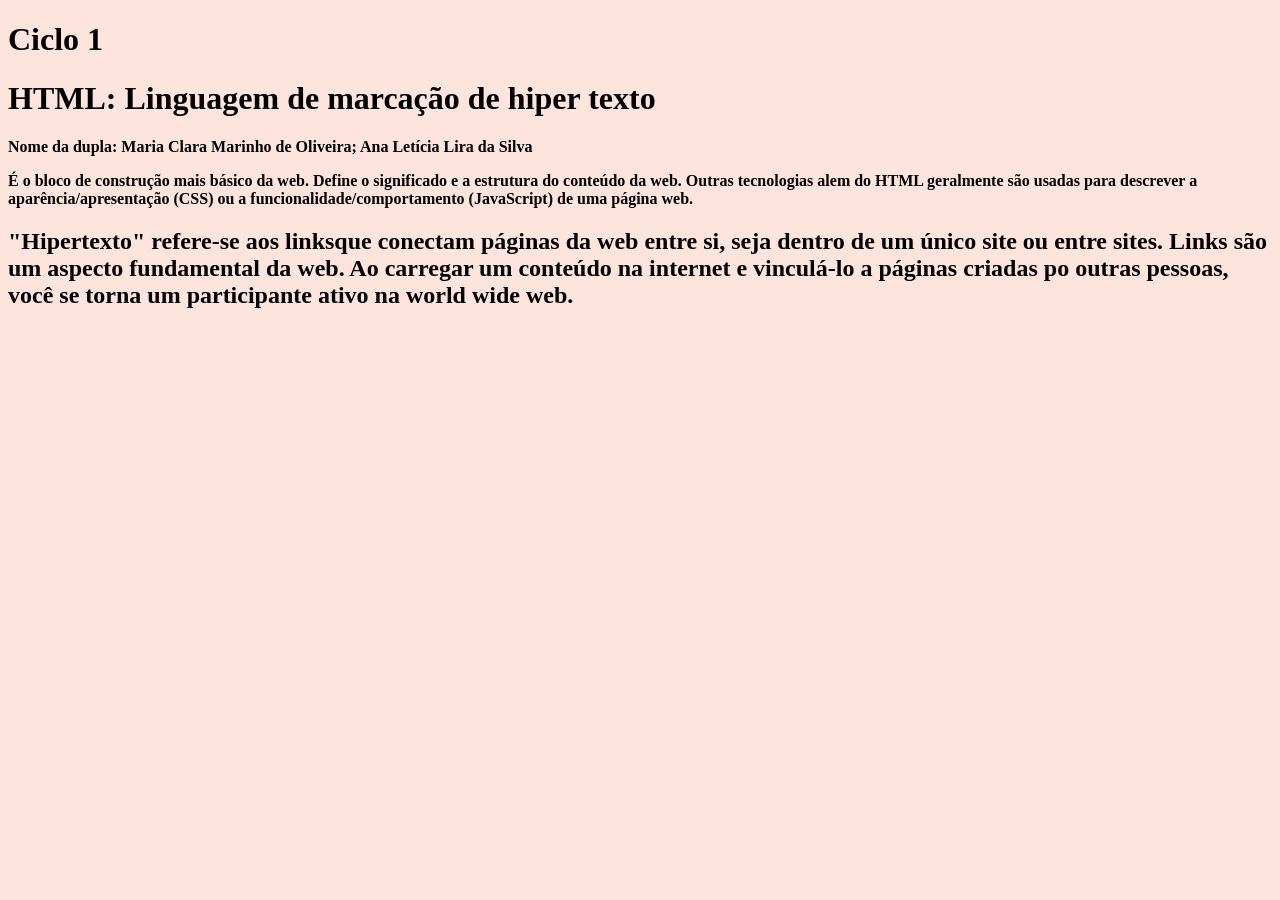
==== atividade1.html @ 1186f9fe "nome de entidade e número da entidade, tag a" ====
<!DOCTYPE html>
<html lang="en">
<head>
    <meta charset="UTF-8">
    <meta name="viewport" content="width=device-width, initial-scale=1.0">
    <title>Document</title>
    <style>
        body{
            background-color: rgb(253, 229, 222);
        }
    </style>
</head>
<body>
    <h1>Ciclo 1</h1>
    <p>
    <h1><b>HTML: Linguagem de marcação de hiper texto  </h1> <p> Nome da dupla: Maria Clara Marinho de Oliveira; Ana Letícia Lira da Silva</p>É o bloco de construção mais básico da web. Define o significado e a estrutura do conteúdo da web. Outras tecnologias alem do HTML geralmente são usadas para descrever a aparência/apresentação (CSS) ou a funcionalidade/comportamento (JavaScript) de uma página web.</b></p>
    <h2>"Hipertexto" refere-se aos linksque conectam páginas da web entre si, seja dentro de um único site ou entre sites. Links são um aspecto fundamental da web. Ao carregar um conteúdo na internet e vinculá-lo a páginas criadas po outras pessoas, você se torna um participante ativo na world wide web.</h2>
</body>
</html>
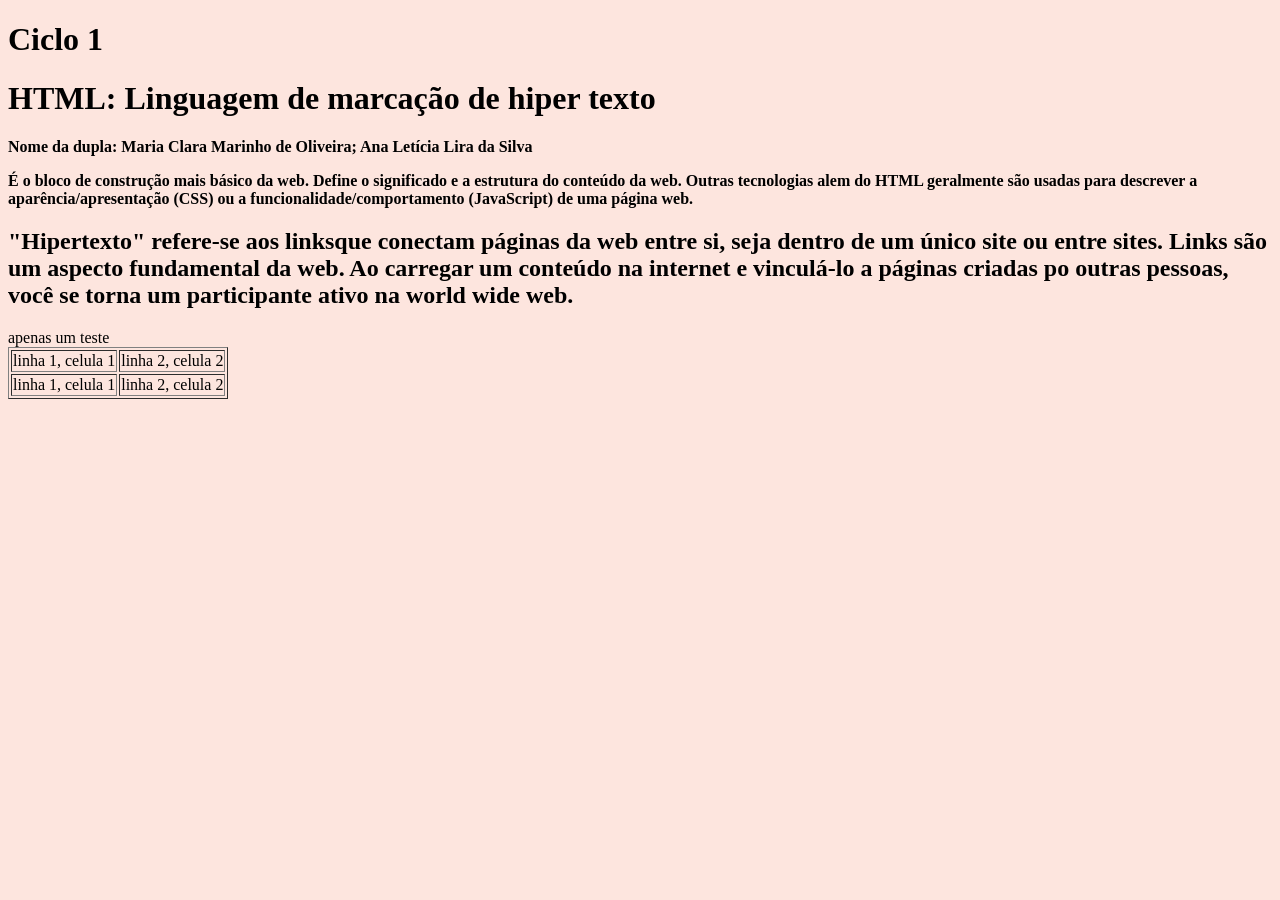
==== commit f5ef8327: "nome de entidade e número da entidade, tag a" ====
--- a/atividade1.html
+++ b/atividade1.html
@@ -15,5 +15,16 @@
     <p>
     <h1><b>HTML: Linguagem de marcação de hiper texto  </h1> <p> Nome da dupla: Maria Clara Marinho de Oliveira; Ana Letícia Lira da Silva</p>É o bloco de construção mais básico da web. Define o significado e a estrutura do conteúdo da web. Outras tecnologias alem do HTML geralmente são usadas para descrever a aparência/apresentação (CSS) ou a funcionalidade/comportamento (JavaScript) de uma página web.</b></p>
     <h2>"Hipertexto" refere-se aos linksque conectam páginas da web entre si, seja dentro de um único site ou entre sites. Links são um aspecto fundamental da web. Ao carregar um conteúdo na internet e vinculá-lo a páginas criadas po outras pessoas, você se torna um participante ativo na world wide web.</h2>
+    <th> apenas um teste</th>
+    <table border= "1">
+        <tr>
+            <td>linha 1, celula 1</td>
+            <td>linha 2, celula 2</td>
+        </tr>
+        <tr>
+            <td>linha 1, celula 1</td>
+            <td>linha 2, celula 2</td>
+        </tr>
+    </table>
 </body>
 </html>
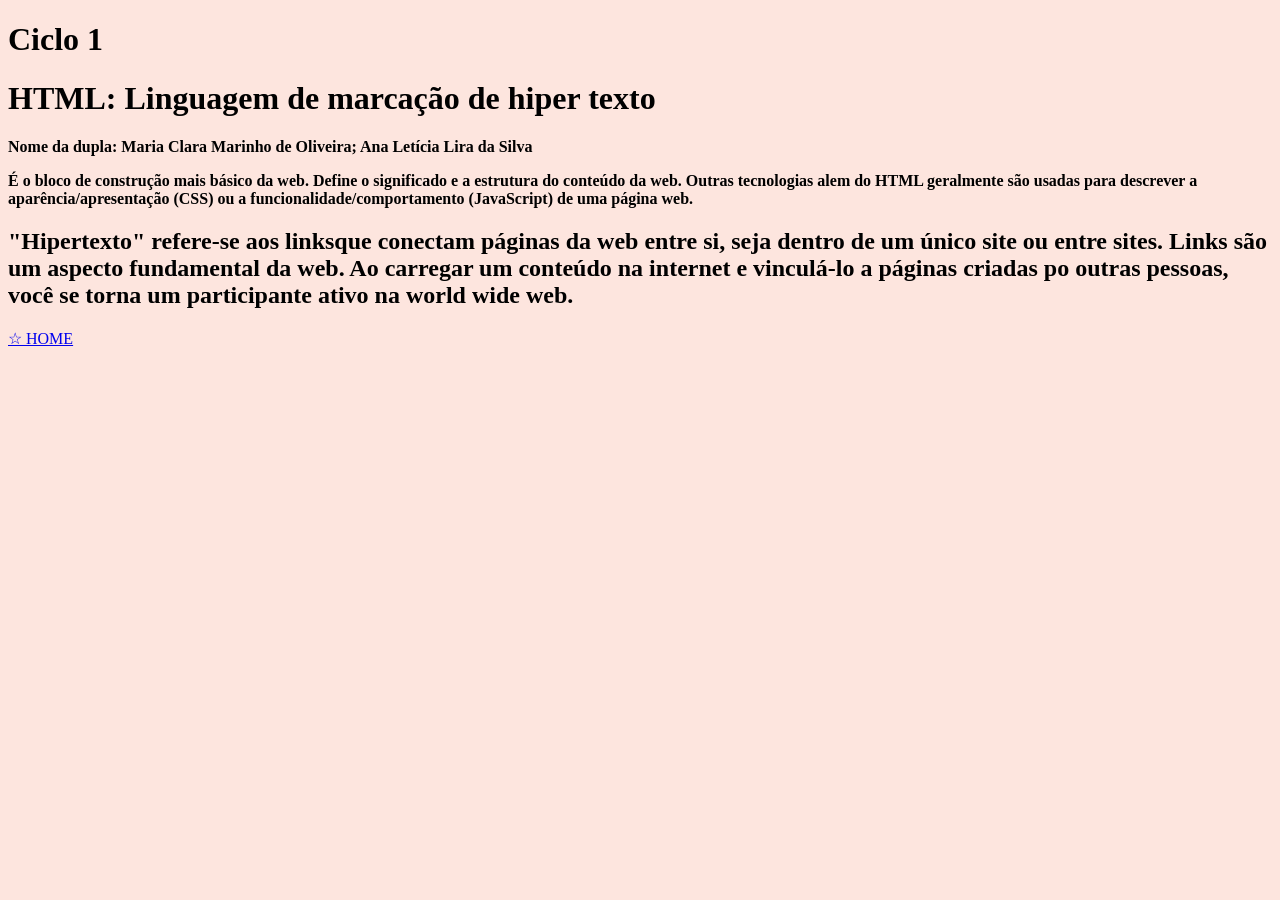
==== commit 2d858fa9: "uso da tag td, tr, th, bg color, colspace e rowspace." ====
--- a/atividade1.html
+++ b/atividade1.html
@@ -15,16 +15,6 @@
     <p>
     <h1><b>HTML: Linguagem de marcação de hiper texto  </h1> <p> Nome da dupla: Maria Clara Marinho de Oliveira; Ana Letícia Lira da Silva</p>É o bloco de construção mais básico da web. Define o significado e a estrutura do conteúdo da web. Outras tecnologias alem do HTML geralmente são usadas para descrever a aparência/apresentação (CSS) ou a funcionalidade/comportamento (JavaScript) de uma página web.</b></p>
     <h2>"Hipertexto" refere-se aos linksque conectam páginas da web entre si, seja dentro de um único site ou entre sites. Links são um aspecto fundamental da web. Ao carregar um conteúdo na internet e vinculá-lo a páginas criadas po outras pessoas, você se torna um participante ativo na world wide web.</h2>
-    <th> apenas um teste</th>
-    <table border= "1">
-        <tr>
-            <td>linha 1, celula 1</td>
-            <td>linha 2, celula 2</td>
-        </tr>
-        <tr>
-            <td>linha 1, celula 1</td>
-            <td>linha 2, celula 2</td>
-        </tr>
-    </table>
+    <a href="index.html">&star; HOME </a>
 </body>
 </html>
